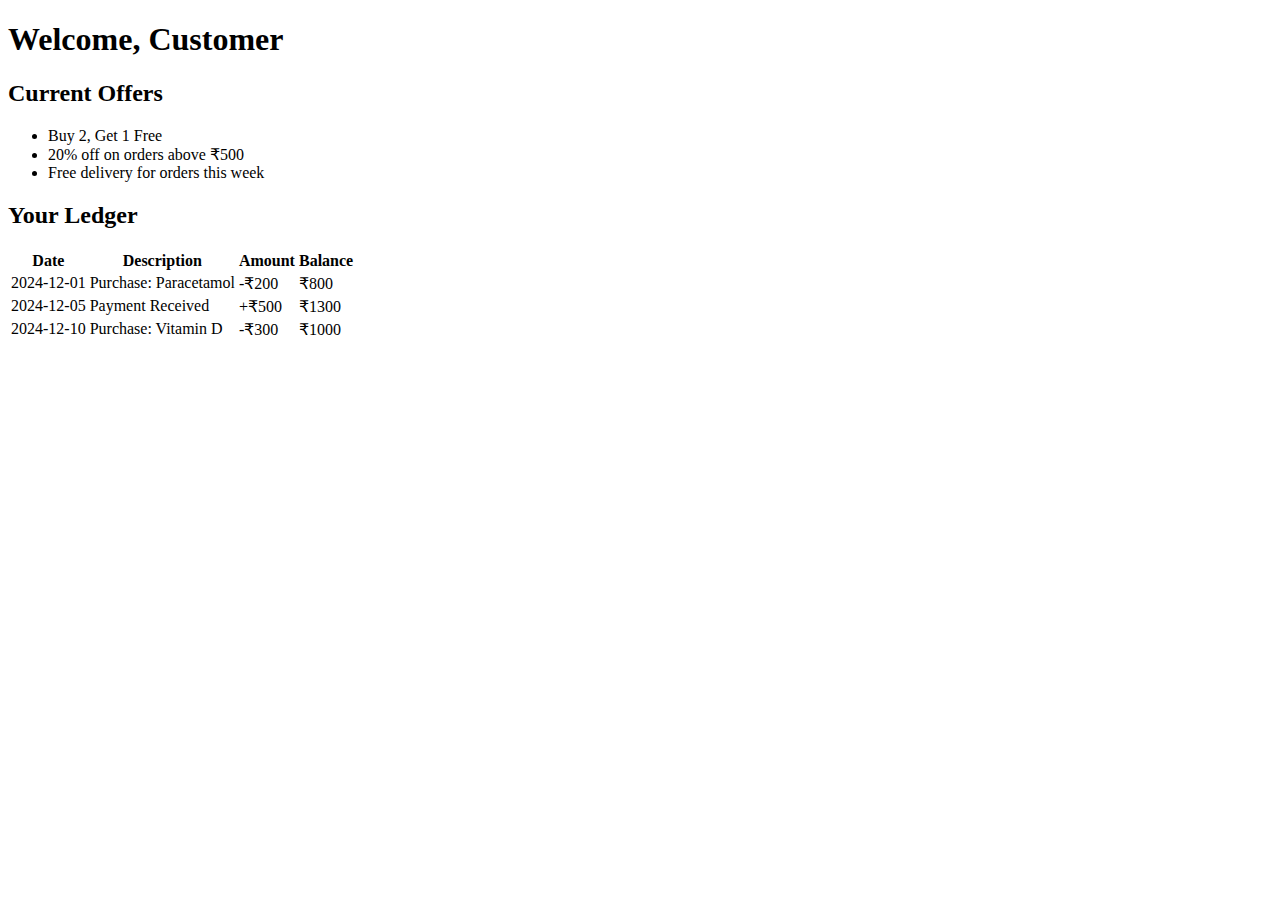
==== customer.html @ c65bfa5b "Add files via upload" ====
<!DOCTYPE html>
<html lang="en">
<head>
    <meta charset="UTF-8">
    <meta name="viewport" content="width=device-width, initial-scale=1.0">
    <title>Customer Dashboard</title>
    <link rel="stylesheet" href="styles/styles.css">
</head>
<body>
    <div class="dashboard-container">
        <h1>Welcome, Customer</h1>

        <section id="offers">
            <h2>Current Offers</h2>
            <ul id="offersList">
                <!-- Offers will be dynamically loaded here -->
            </ul>
        </section>

        <section id="ledger">
            <h2>Your Ledger</h2>
            <table>
                <thead>
                    <tr>
                        <th>Date</th>
                        <th>Description</th>
                        <th>Amount</th>
                        <th>Balance</th>
                    </tr>
                </thead>
                <tbody id="ledgerTable">
                    <!-- Ledger entries will be dynamically loaded here -->
                </tbody>
            </table>
        </section>
    </div>

    <script src="scripts/customer.js"></script>
</body>
</html>
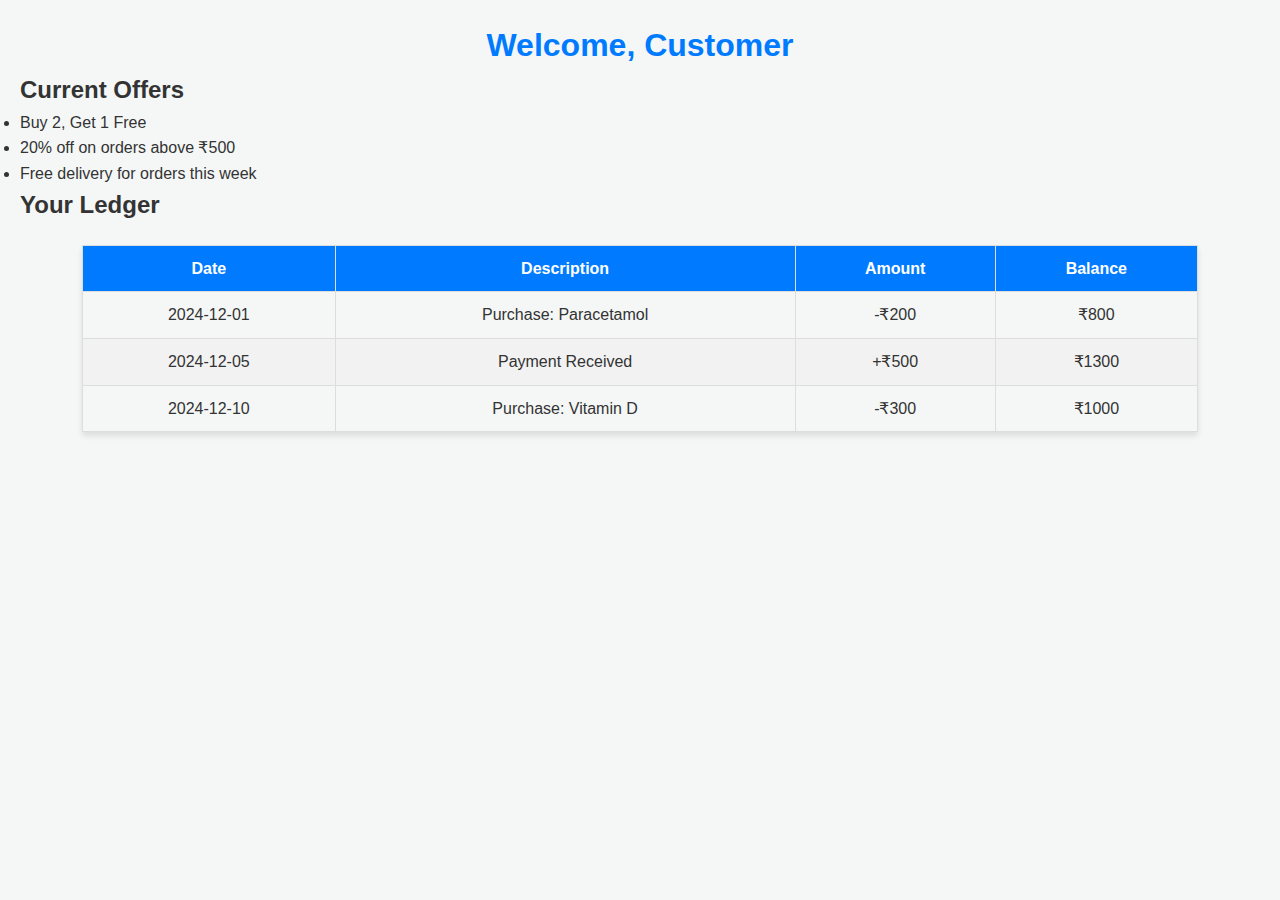
==== commit 8b03618b: "Update customer.html" ====
--- a/customer.html
+++ b/customer.html
@@ -35,6 +35,7 @@
         </section>
     </div>
 
+    <script src="scripts/google-sheets-api.js"></script>
     <script src="scripts/customer.js"></script>
 </body>
 </html>
--- a/styles/styles.css
+++ b/styles/styles.css
@@ -0,0 +1,144 @@
+/* General Reset */
+* {
+    margin: 0;
+    padding: 0;
+    box-sizing: border-box;
+    font-family: Arial, sans-serif;
+}
+
+/* Body Styling */
+body {
+    background-color: #f4f7f6;
+    color: #333;
+    line-height: 1.6;
+    margin: 0 auto;
+    padding: 20px;
+}
+
+/* Form Styling */
+form {
+    background-color: #ffffff;
+    padding: 20px;
+    border-radius: 8px;
+    box-shadow: 0 4px 6px rgba(0, 0, 0, 0.1);
+    width: 300px;
+    margin: 50px auto;
+}
+
+form h2 {
+    margin-bottom: 20px;
+    text-align: center;
+    color: #333;
+}
+
+form input {
+    width: 100%;
+    padding: 10px;
+    margin: 10px 0;
+    border: 1px solid #ccc;
+    border-radius: 4px;
+    font-size: 16px;
+}
+
+form button {
+    width: 100%;
+    padding: 10px;
+    margin-top: 10px;
+    border: none;
+    border-radius: 4px;
+    background-color: #007BFF;
+    color: #ffffff;
+    font-size: 16px;
+    cursor: pointer;
+    transition: background-color 0.3s ease;
+}
+
+form button:hover {
+    background-color: #0056b3;
+}
+
+#error {
+    color: red;
+    margin-top: 10px;
+    font-size: 14px;
+}
+
+/* Dashboard Layout */
+h1, h3 {
+    text-align: center;
+    color: #007BFF;
+}
+
+button {
+    background-color: #28a745;
+    color: #fff;
+    border: none;
+    padding: 8px 15px;
+    margin: 10px;
+    border-radius: 4px;
+    cursor: pointer;
+    transition: background-color 0.3s;
+}
+
+button:hover {
+    background-color: #218838;
+}
+
+table {
+    width: 90%;
+    margin: 20px auto;
+    border-collapse: collapse;
+    box-shadow: 0 4px 6px rgba(0, 0, 0, 0.1);
+}
+
+table th, table td {
+    border: 1px solid #ddd;
+    padding: 10px;
+    text-align: center;
+}
+
+table th {
+    background-color: #007BFF;
+    color: #fff;
+}
+
+table tr:nth-child(even) {
+    background-color: #f2f2f2;
+}
+
+table tr:hover {
+    background-color: #e9ecef;
+}
+
+/* Dropdown Styling */
+select {
+    display: block;
+    margin: 20px auto;
+    padding: 10px;
+    border: 1px solid #ccc;
+    border-radius: 4px;
+    width: 90%;
+    max-width: 300px;
+    font-size: 16px;
+}
+
+div#offers {
+    margin: 20px auto;
+    padding: 15px;
+    background-color: #fff3cd;
+    border: 1px solid #ffeeba;
+    border-radius: 5px;
+    text-align: center;
+    color: #856404;
+}
+
+/* Responsive Design */
+@media (max-width: 600px) {
+    form, table {
+        width: 100%;
+    }
+
+    button {
+        width: 100%;
+    }
+}
